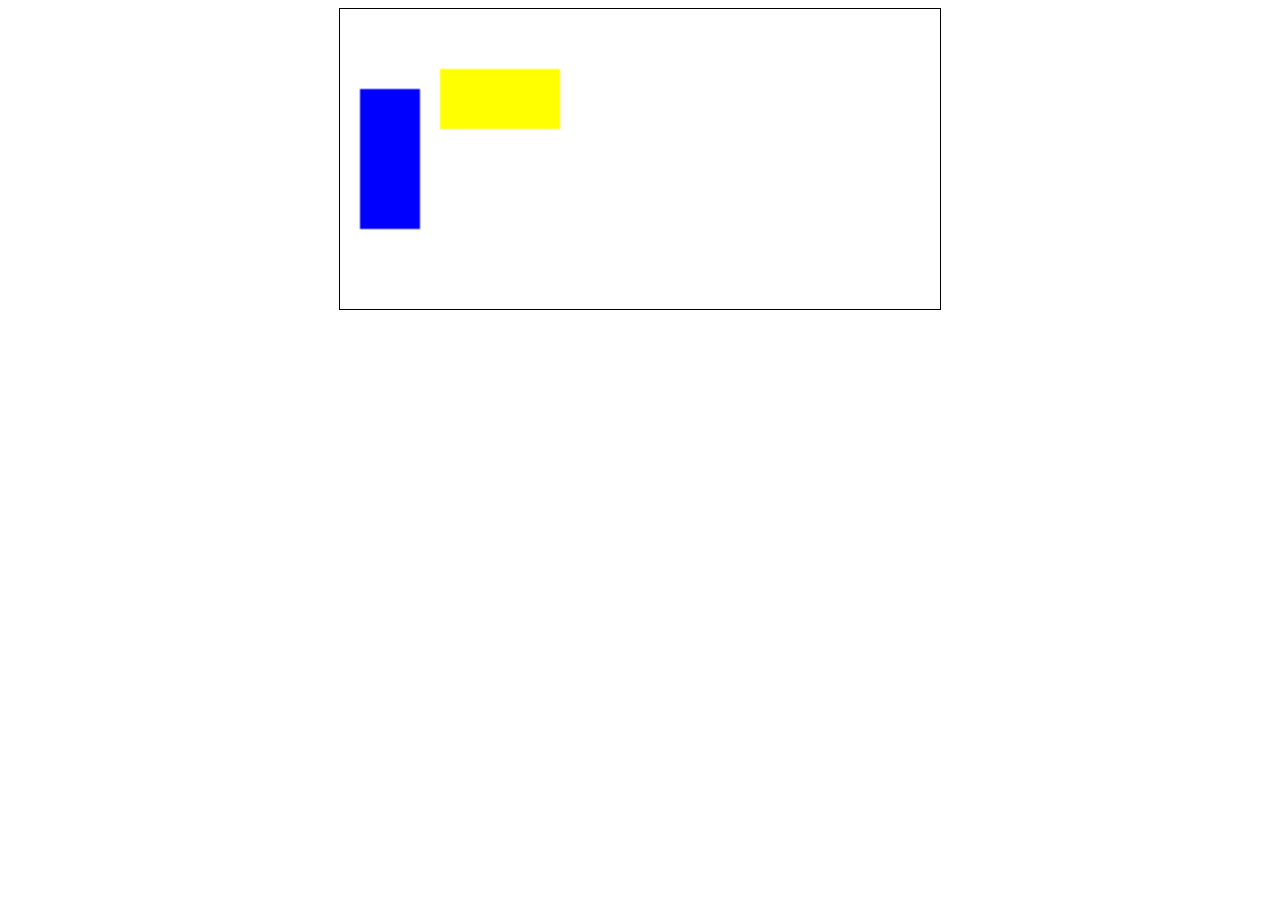
==== first-lesson/index.html @ 8385b502 "lesson 3, drawing and filling rectangles" ====
<html>
  <head>
    <meta charset="UTF-8" />
    <title>Hellos Canvas World</title>
    <link href="style.css" rel="stylesheet" />
  </head>
  <body>
    <canvas id="hello-world-canvas">
      THIS IS FALLBACK MESSAGE FOR OLD BROWSERS
    </canvas>
    <script src="script.js"></script>
  </body>
</html>
---- first-lesson/style.css ----
#hello-world-canvas {
  border: 1px solid black;
  /* center align */
  display: block;
  width: 600px;
  height: 300px;
  margin: 0 auto;
}
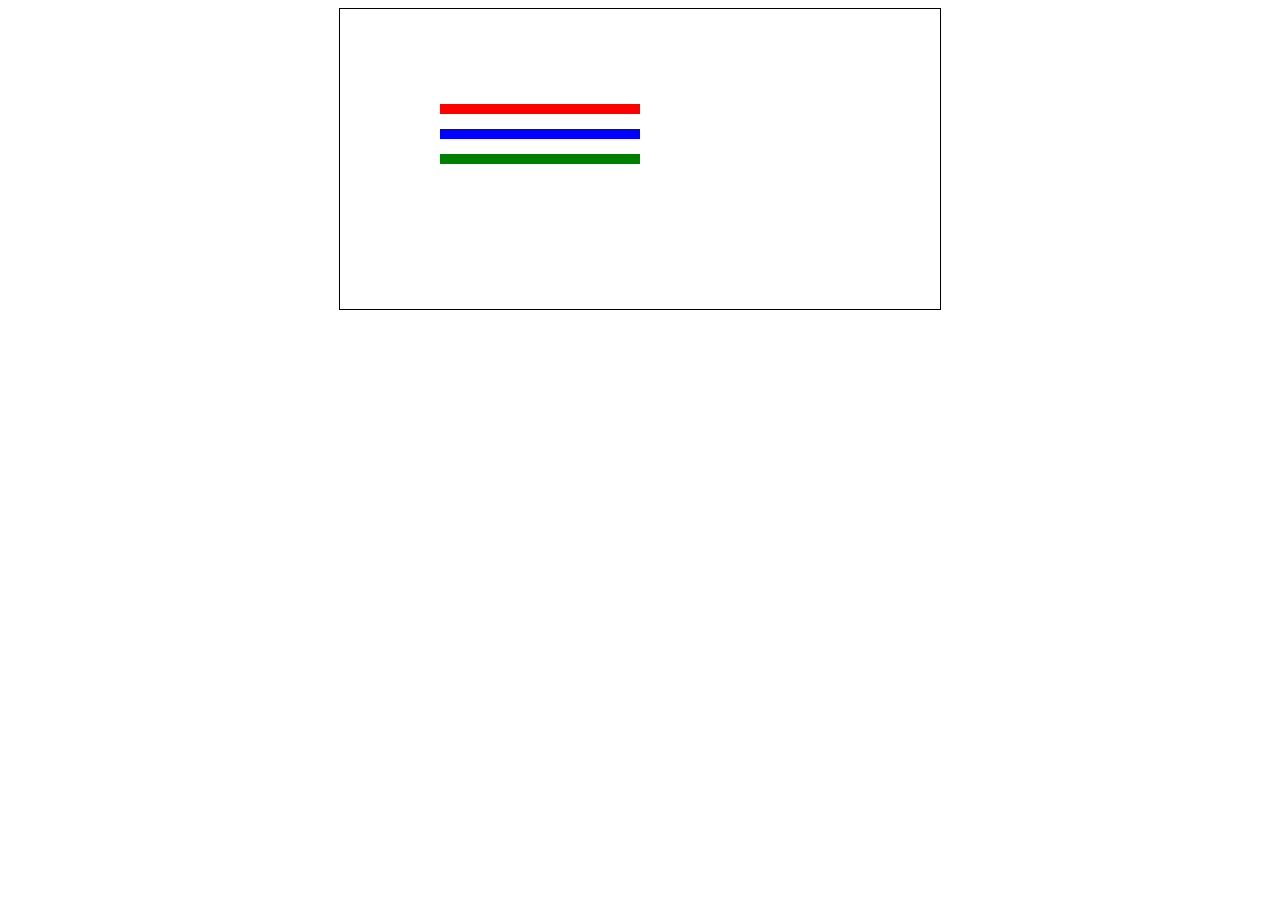
==== commit 37b68f25: "fixed canvas size" ====
--- a/first-lesson/index.html
+++ b/first-lesson/index.html
@@ -1,13 +1,16 @@
 <html>
-  <head>
-    <meta charset="UTF-8" />
-    <title>Hellos Canvas World</title>
-    <link href="style.css" rel="stylesheet" />
-  </head>
-  <body>
-    <canvas id="hello-world-canvas">
-      THIS IS FALLBACK MESSAGE FOR OLD BROWSERS
-    </canvas>
-    <script src="script.js"></script>
-  </body>
-</html>
+
+<head>
+  <meta charset="UTF-8" />
+  <title>Hellos Canvas World</title>
+  <link href="style.css" rel="stylesheet" />
+</head>
+
+<body>
+  <canvas id="hello-world-canvas" width="600" height="300">
+    THIS IS FALLBACK MESSAGE FOR OLD BROWSERS
+  </canvas>
+  <script src="script.js"></script>
+</body>
+
+</html>